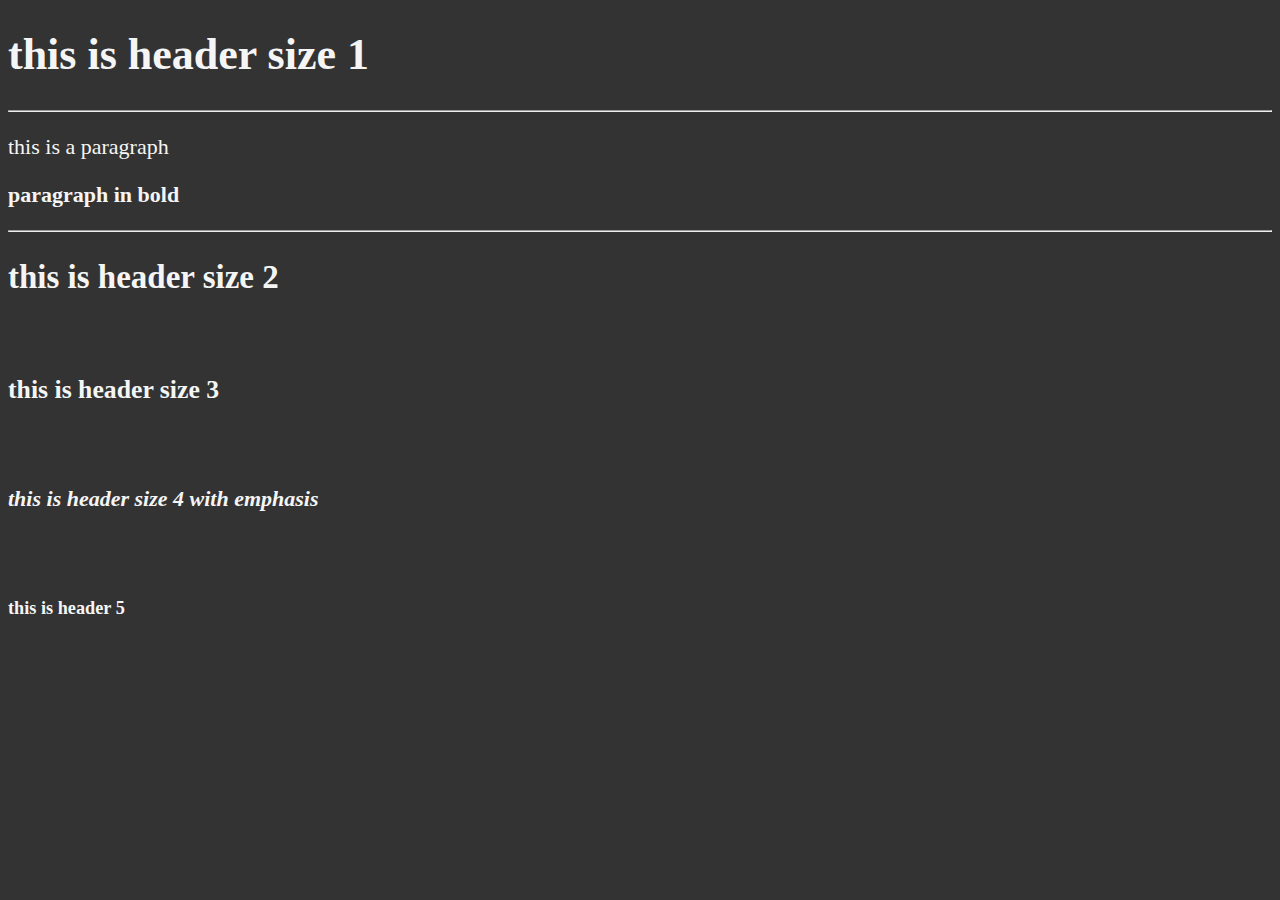
==== index2.html @ f57b0a90 "practice" ====
<!doctype html>
<html lang="en" dir="ltr">
<head>
    <link rel="stylesheet" type="text/css" href="style.css">
</head>
    <body>
<h1>this is header size 1</h1>
<hr>
<p>this is a paragraph</p>
<p><strong>paragraph in bold</strong></p>
<hr>
<h2>this is header size 2</h2>
<br>
<h3>this is header size 3</h3>
<br>
<h4><em>this is header size 4 with emphasis</em></h4>
<br>
<h5>this is header 5</h5>
    </body>
</html>
---- style.css ----
html {
    font-size: 22px;
}

body {
    background-color: #333;
    color: whitesmoke;
}
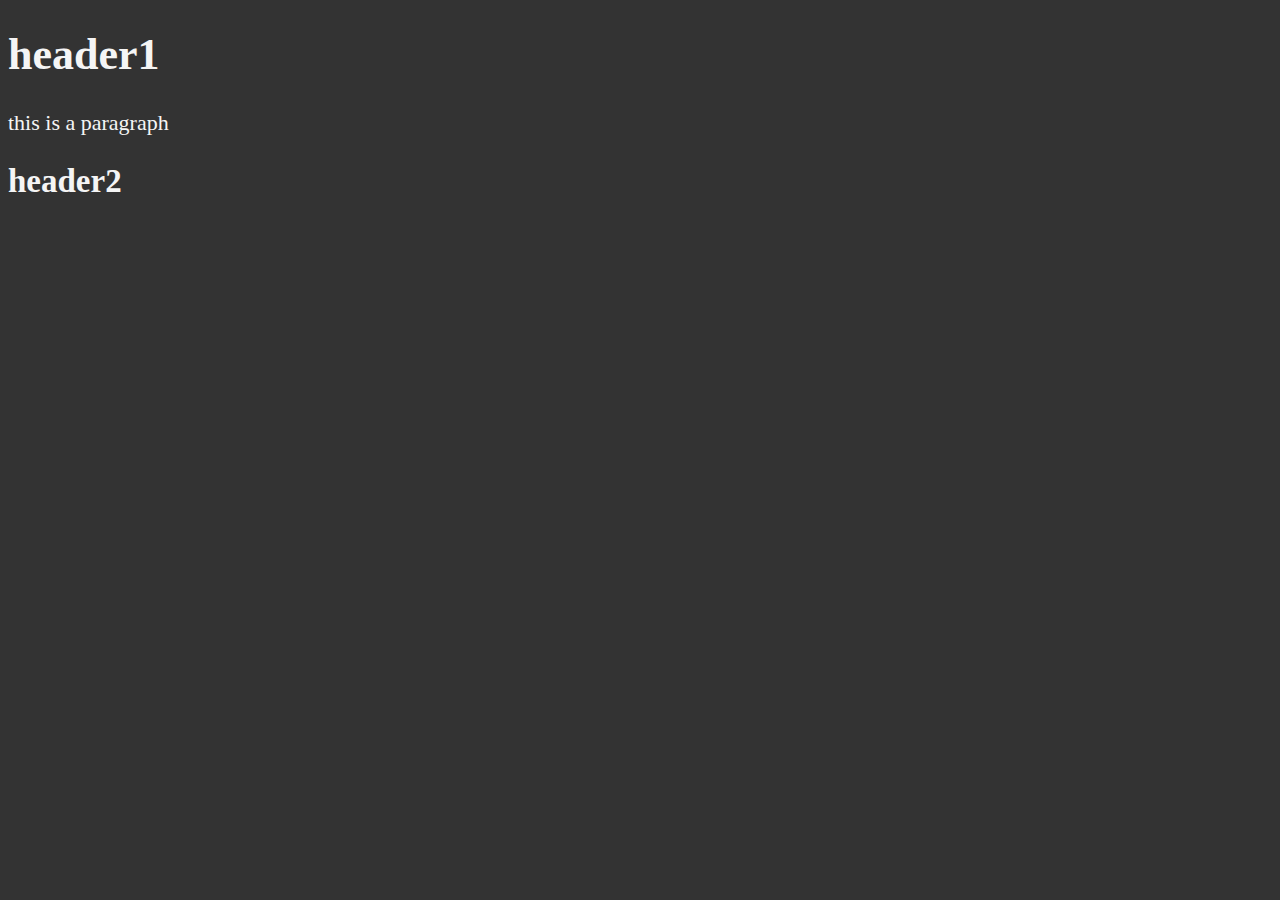
==== commit 2f55049e: "more practice" ====
--- a/index2.html
+++ b/index2.html
@@ -1,20 +1,14 @@
 <!doctype html>
-<html lang="en" dir="ltr">
 <head>
-    <link rel="stylesheet" type="text/css" href="style.css">
+<title>practice</title>
+<link rel="stylesheet" type="text/css" href="style.css">
 </head>
-    <body>
-<h1>this is header size 1</h1>
-<hr>
-<p>this is a paragraph</p>
-<p><strong>paragraph in bold</strong></p>
-<hr>
-<h2>this is header size 2</h2>
-<br>
-<h3>this is header size 3</h3>
-<br>
-<h4><em>this is header size 4 with emphasis</em></h4>
-<br>
-<h5>this is header 5</h5>
-    </body>
+<body>
+    <div class="h1">
+    <h1>header1</h1>
+    <p>this is a paragraph</p>
+</div>
+    <div id="h2"> <h2>header2</h2>
+    </div>
+</body>
 </html>